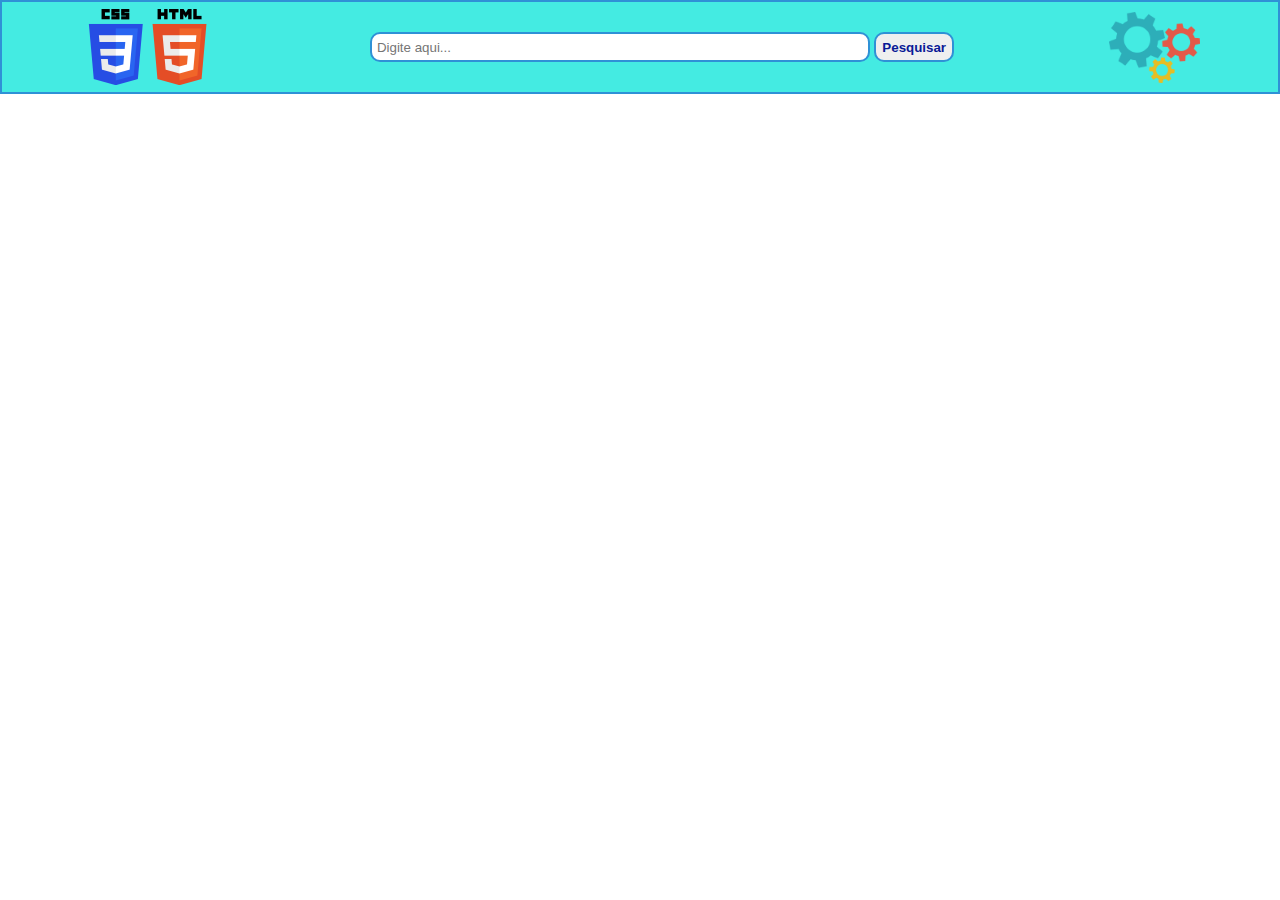
==== layoutPadrao/index.html @ d883cada "Aula html css formatacao header com css integrado" ====
<html>
    <head>
        <title>Exemplo Layout Padrao</title>
        <link href="layout.css" rel="stylesheet" type="text/css"/>
    </head>
    <body>
        <header>
            <div><img src="logoHtmlCss.png" title="Projeto em aula de HTML e CSS"></div>
            <div>
                <form action="">
                   <input id="pesquisa" type="text" placeholder="Digite aqui..."/> 
                   <input id="bt_pesquisar" type="button" value="Pesquisar"/>
                </form></div>
            <div><img id="menuConfig" src="engrenagemConfig.png" title="Menu Configuracoes"></div>
        </header>
    </body>
</html>
---- layoutPadrao/layout.css ----
* {
    margin: 0px;
    font-family: Arial, Helvetica, sans-serif;
}
header {
    display:flex;
    justify-content: space-around;
    border: 2px solid #2F91D6;
    background-color: #44EBE2;
    height: 90px;
    align-items: center;
}
#pesquisa { 
    width: 500px;
    height: 30px;
    border: 2px solid #2F91D6;
    border-radius: 10px;
    padding-left: 5px;
    
}
#bt_pesquisar {
    height: 30px;
    font-weight: bold;
    border: 2px solid #2f91d6;
    border-radius: 10px;
    cursor: pointer;
    color: #0a1a96;
}
#bt_pesquisar:hover{
    background-color: #4B60FA;
    color: #dde2e7;
    border: 2px solid #dde2e7;

}
#menuConfig {
    cursor: pointer;
}
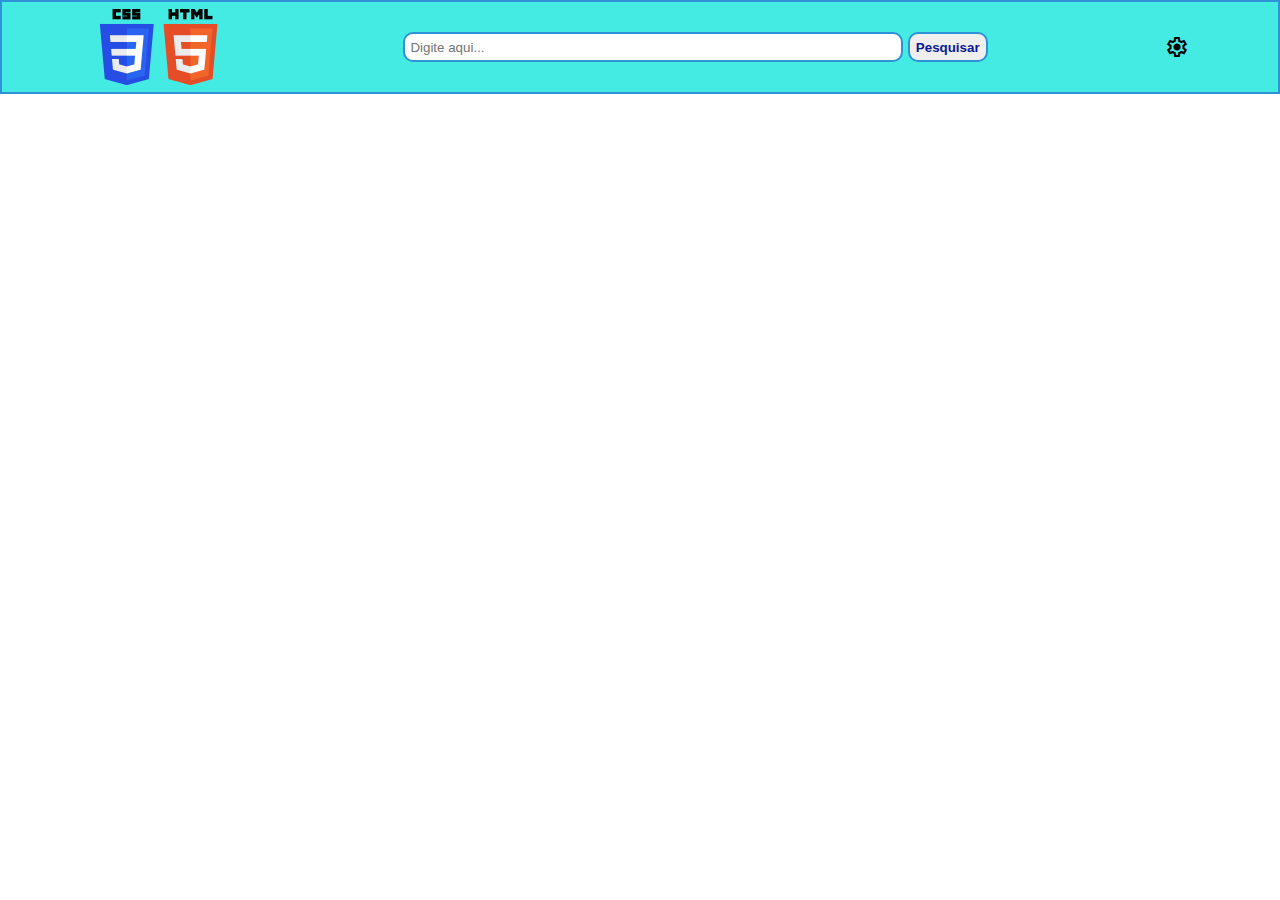
==== commit 5a01a0a8: "inclusao google api menu configuracoes" ====
--- a/layoutPadrao/index.html
+++ b/layoutPadrao/index.html
@@ -2,6 +2,7 @@
     <head>
         <title>Exemplo Layout Padrao</title>
         <link href="layout.css" rel="stylesheet" type="text/css"/>
+        <link rel="stylesheet" href="https://fonts.googleapis.com/css2?family=Material+Symbols+Outlined:opsz,wght,FILL,GRAD@48,600,0,200" />
     </head>
     <body>
         <header>
@@ -11,7 +12,9 @@
                    <input id="pesquisa" type="text" placeholder="Digite aqui..."/> 
                    <input id="bt_pesquisar" type="button" value="Pesquisar"/>
                 </form></div>
-            <div><img id="menuConfig" src="engrenagemConfig.png" title="Menu Configuracoes"></div>
+            <div id="menuConfig"><span class="material-symbols-outlined">
+                settings
+                </span></div>
         </header>
     </body>
 </html>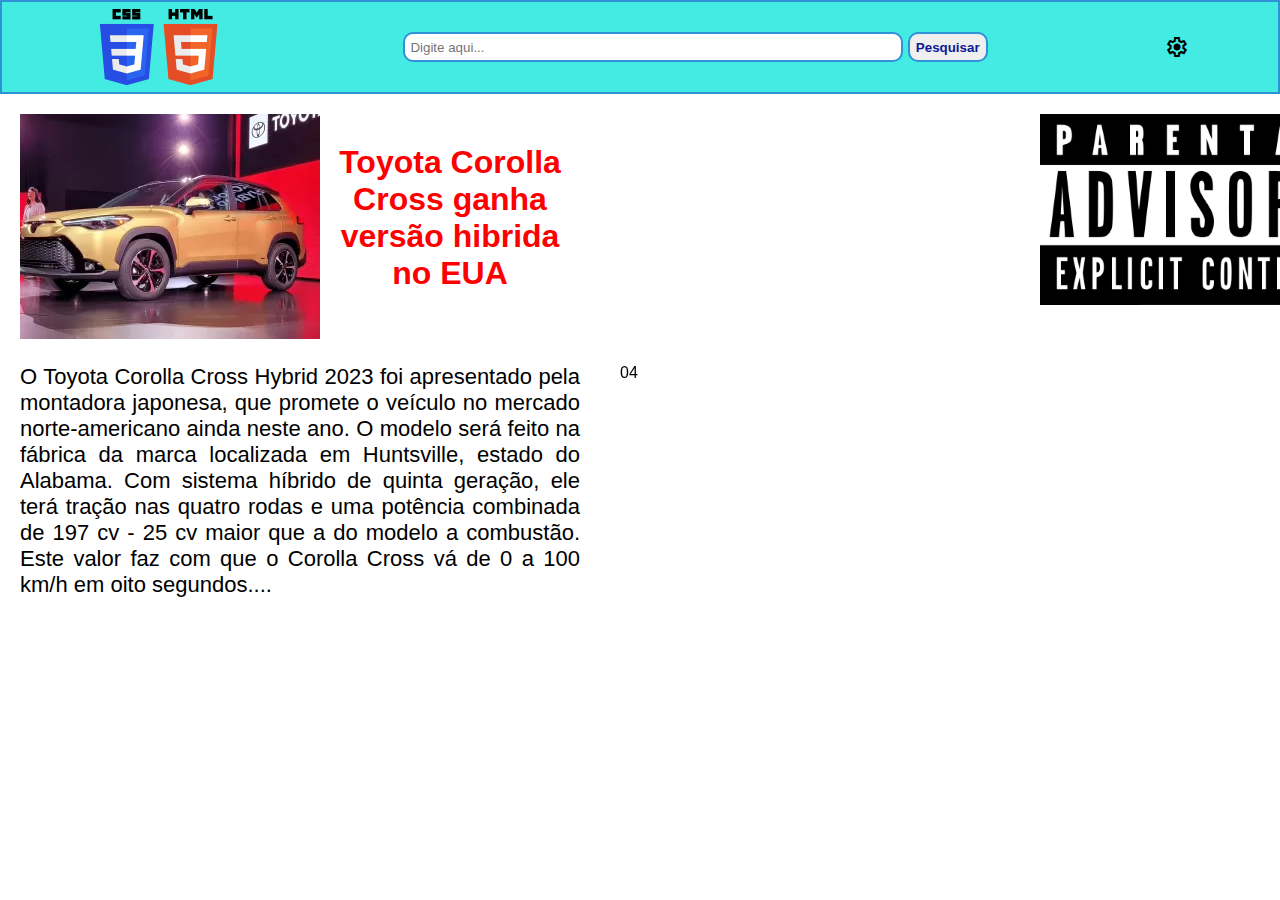
==== commit 8bbb3683: "aula html css layout" ====
--- a/layoutPadrao/index.html
+++ b/layoutPadrao/index.html
@@ -16,5 +16,33 @@
                 settings
                 </span></div>
         </header>
+        <main>
+            <div class="container">
+                <div class="caixa">
+                    <img src="fotoToyotaCorollaHibryd.jpeg" title="Toyota Corolla Hibryd"/>
+
+                    <h1 id="toyota">Toyota Corolla Cross ganha versão hibrida no EUA</h1>
+                </div>
+                <div class="caixa">
+                    <p id="textoToyota">O Toyota Corolla Cross Hybrid 2023 foi apresentado pela montadora japonesa, que promete o veículo no mercado norte-americano ainda neste ano.
+                        O modelo será feito na fábrica da marca localizada em Huntsville, estado do Alabama.
+                        Com sistema híbrido de quinta geração, ele terá tração nas quatro rodas e uma potência combinada de 197 cv - 25 cv maior que a do modelo a combustão. Este valor faz com que o Corolla Cross vá de 0 a 100 km/h em oito segundos....</p>
+                </div>
+            </div>
+            <div class="container">
+                <div class="caixa">
+                    <iframe width="380" height="248" src="https://www.youtube.com/embed/p4kOGocVVm0" title="YouTube video player" frameborder="0" allow="accelerometer; autoplay; clipboard-write; encrypted-media; gyroscope; picture-in-picture" allowfullscreen></iframe>
+                </div>
+                <div class="caixa">04</div>
+            </div>
+            <div class="container">
+                <div class="caixa">
+                    <img src="parentalAdvisory.png">
+                </div>
+                <div class="caixa">
+                    
+                </div>
+            </div>
+        </main>
     </body>
 </html>--- a/layoutPadrao/layout.css
+++ b/layoutPadrao/layout.css
@@ -1,6 +1,7 @@
 * {
     margin: 0px;
     font-family: Arial, Helvetica, sans-serif;
+    /*border: 1px solid black;*/
 }
 header {
     display:flex;
@@ -35,4 +36,32 @@
 #menuConfig {
     cursor: pointer;
 }
+main {
+    display: grid;
+    grid-template-columns: 600px auto 346px;
+}
+.container {
+    display: grid;
+    grid-template-rows: 250px auto;
+    height: 530px;
+    padding: auto;
+    margin: 10px;
+}
+.caixa {
+    margin: 10px;
+    display: grid;
+    grid-template-columns: auto auto;
 
+}
+#toyota {
+    text-align: center;
+    margin-top: 30px;
+    color: red;
+   
+}
+#textoToyota {
+    text-align: justify;
+    font-size: 22px;
+}
+
+
